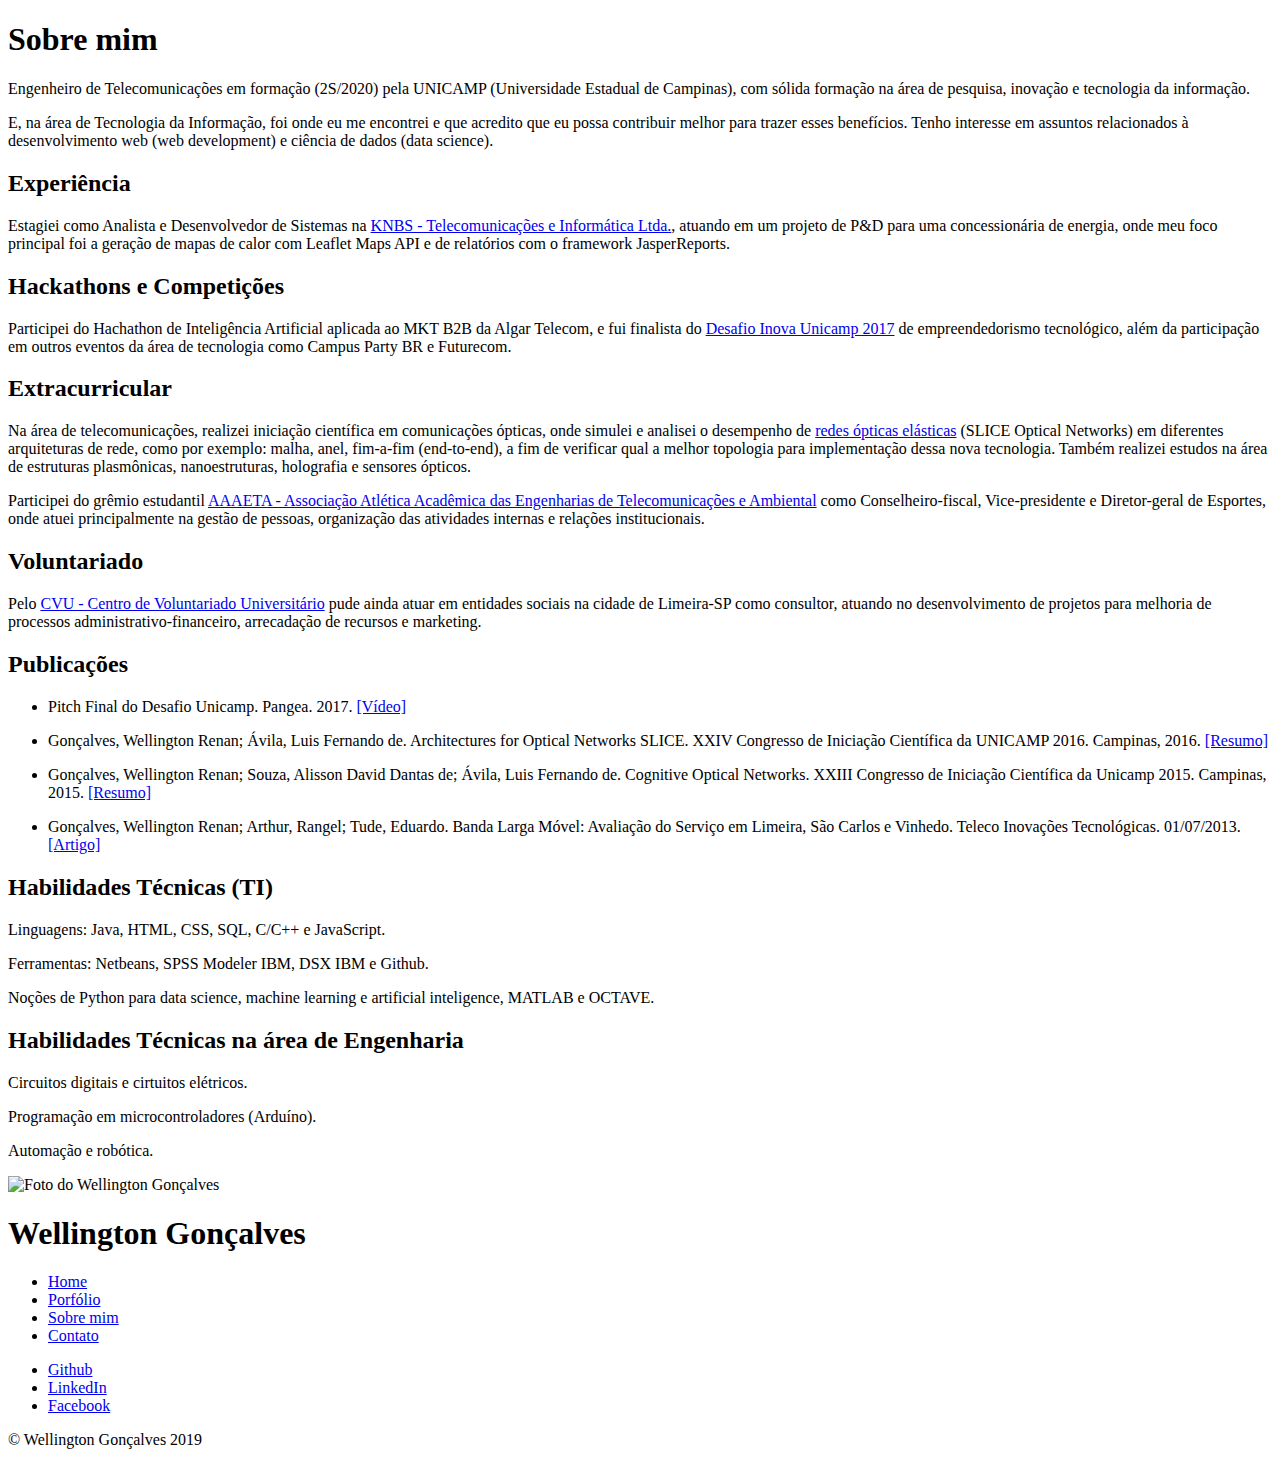
==== biografia.html @ e89325f8 "Pagina da biografia" ====
<!DOCTYPE html>
<html>
    <head>
        <title>Biografia - Wellington Gonçalves</title>
        <meta charset="utf-8">
        <link rel="icon" href="/img/logo.png">
        <link rel="stylesheet" href="css/reset.css">
        <link rel="stylesheet" href="css/site.css">
		<link rel="stylesheet" href="http://fonts.googleapis.com/css?family=Crimson+Text:400,400italic,600">
		<link rel="stylesheet" href="http://fonts.googleapis.com/css?family=Open+Sans+Condensed:700">
    </head>
    <body>
        <main>
            <h1 class="titulo-principal">Sobre mim</h1>
            
            <div class="container">
                <p>Engenheiro de Telecomunicações em formação (2S/2020) pela UNICAMP (Universidade Estadual de Campinas), com sólida formação na área de pesquisa, inovação e tecnologia da informação.</p>

                <p>E, na área de Tecnologia da Informação, foi onde eu me encontrei e que acredito que eu possa contribuir melhor para trazer esses benefícios. Tenho interesse em assuntos relacionados à desenvolvimento web (web development) e ciência de dados (data science).</p>

                <h2 class="subtitulo-texto">Experiência</h2>
                <p>Estagiei como Analista e Desenvolvedor de Sistemas na <a href="https://www.knbs.net.br/">KNBS - Telecomunicações e Informática Ltda.</a>, atuando em um projeto de P&amp;D para uma concessionária de energia, onde meu foco principal foi a geração de mapas de calor com Leaflet Maps API e de relatórios com o framework JasperReports.</p>

                <h2 class="subtitulo-texto">Hackathons e Competições</h2>
                <p>Participei do Hachathon de Inteligência Artificial aplicada ao MKT B2B da Algar Telecom, e fui finalista do <a href="https://www.inova.unicamp.br/desafio/">Desafio Inova Unicamp 2017</a> de empreendedorismo tecnológico, além da participação em outros eventos da área de tecnologia como Campus Party BR e Futurecom.</p>

                <h2 class="subtitulo-texto">Extracurricular</h2>
                <p>Na área de telecomunicações, realizei iniciação científica em comunicações ópticas, onde simulei e analisei o desempenho de <a href="https://www.prp.unicamp.br/inscricao-congresso/resumos/2016P11629A9517O2499.pdf">redes ópticas elásticas</a> (SLICE Optical Networks) em diferentes arquiteturas de rede, como por exemplo: malha, anel, fim-a-fim  (end-to-end), a fim de verificar qual a melhor topologia para implementação dessa nova tecnologia. Também realizei estudos na área de estruturas plasmônicas, nanoestruturas, holografia e sensores ópticos.</p>
                <p>Participei do grêmio estudantil <a href="https://www.facebook.com/aaaeta/">AAAETA - Associação Atlética Acadêmica das Engenharias de Telecomunicações e Ambiental</a> como Conselheiro-fiscal, Vice-presidente e Diretor-geral de Esportes, onde atuei principalmente na gestão de pessoas, organização das atividades internas e relações institucionais.</p>

                <h2 class="subtitulo-texto">Voluntariado</h2>
                <p>Pelo <a href="https://www.facebook.com/cvulimeira/">CVU - Centro de Voluntariado Universitário</a> pude ainda atuar em entidades sociais na cidade de Limeira-SP como consultor, atuando no desenvolvimento de projetos para melhoria de processos administrativo-financeiro, arrecadação de recursos e marketing.</p>

                <h2 class="subtitulo-texto">Publicações</h2>
                <ul class="lista-publicacoes">
                    <li>
                        <p>Pitch Final do Desafio Unicamp. Pangea. 2017. 
                            <a href="https://www.youtube.com/watch?v=NuM2CTO3GXg&list=PLr-27kDJla_Mrin15VuOIz1fwdTFNUPLo&t=1047s&index=2">
                            [Vídeo]
                            </a>
                        </p>
                    </li>
                    <li>
                        <p>Gonçalves, Wellington Renan; Ávila, Luis Fernando de. Architectures for Optical Networks SLICE. XXIV Congresso de Iniciação Científica da UNICAMP 2016. Campinas, 2016. 
                            <a href="https://www.prp.unicamp.br/inscricao-congresso/resumos/2016P11629A9517O2499.pdf">
                            [Resumo]
                            </a>
                        </p>
                    </li>
                    <li>
                        <p>Gonçalves, Wellington Renan; Souza, Alisson David Dantas de; Ávila, Luis Fernando de. Cognitive Optical Networks. XXIII Congresso de Iniciação Científica da Unicamp 2015. Campinas, 2015. 
                            <a href="https://www.prp.unicamp.br/inscricao-congresso/resumos/2015P7722A2725O2499.pdf">
                            [Resumo]
                            </a>
                        </p>
                    </li>
                    <li>
                        <p>Gonçalves, Wellington Renan; Arthur, Rangel; Tude, Eduardo. Banda Larga Móvel: Avaliação do Serviço em Limeira, São Carlos e Vinhedo. Teleco Inovações Tecnológicas. 01/07/2013. 
                            <a href="https://www.slideshare.net/slideshow/embed_code/key/FdrrUhTke6AvZ3">
                            [Artigo]
                            </a>
                        </p>
                    </li>
                </ul>
                
                <h2 class=subtitulo-texto>Habilidades Técnicas (TI)</h2>
                <p>Linguagens: Java, HTML, CSS, SQL, C/C++ e JavaScript.</p>
                <p>Ferramentas: Netbeans, SPSS Modeler IBM, DSX IBM e Github.</p>
                <p>Noções de Python para data science, machine learning e artificial inteligence, MATLAB e OCTAVE.</p>
                
                <h2 class=subtitulo-texto>Habilidades Técnicas na área de Engenharia</h2>
                <p>Circuitos digitais e cirtuitos elétricos.</p>
                <p>Programação em microcontroladores (Arduíno).</p>
                <p>Automação e robótica.</p>
                
            </div>
        </main>
        <img src="img/WellingtonGoncalves.jpeg" alt="Foto do Wellington Gonçalves" class="minha-foto">
        <aside class="navegacao-site">
            <h1>Wellington Gonçalves</h1>
            
            <nav>
                <ul>
                <li><a href="home.html">Home</a></li>
                <li><a href="portfolio.html">Porfólio</a></li>
                <li><a href="biografia.html">Sobre mim</a></li>
				<li><a href="contato.html">Contato</a></li>
                </ul>
            </nav>
            <ul class="icones-redes-sociais">
                <li>
                    <a href="https://github.com/wrgoncalves" class="github">
                        Github
                    </a>
                </li>
                <li>
                    <a href="https://www.linkedin.com/in/wrgoncalves/" class="linkedin">
                        LinkedIn
                    </a>
                </li>
                <li>
                    <a href="https://www.facebook.com/goncalves.wr" class="facebook">
                        Facebook
                    </a>
                </li>
            </ul>
        </aside>
        <footer class="rodape-pagina">
            &copy; Wellington Gonçalves 2019
        </footer>
    </body>
</html>
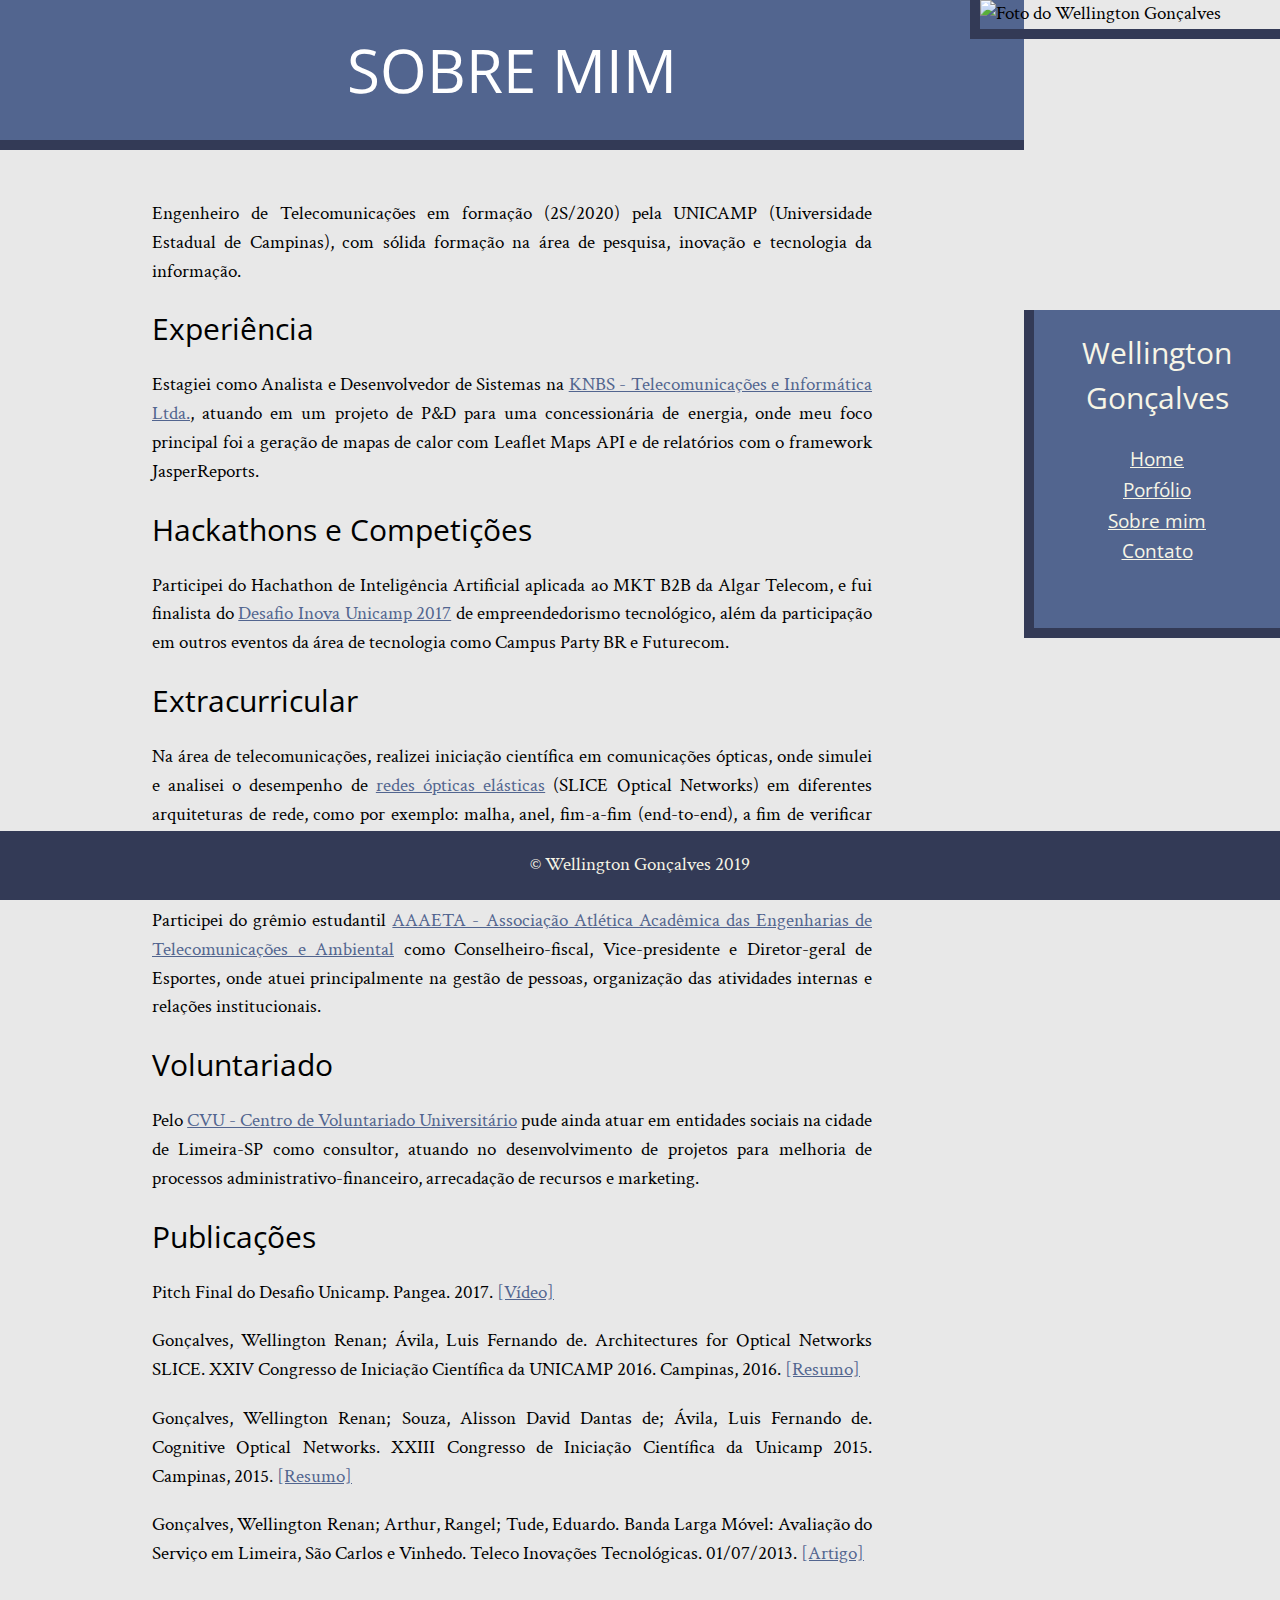
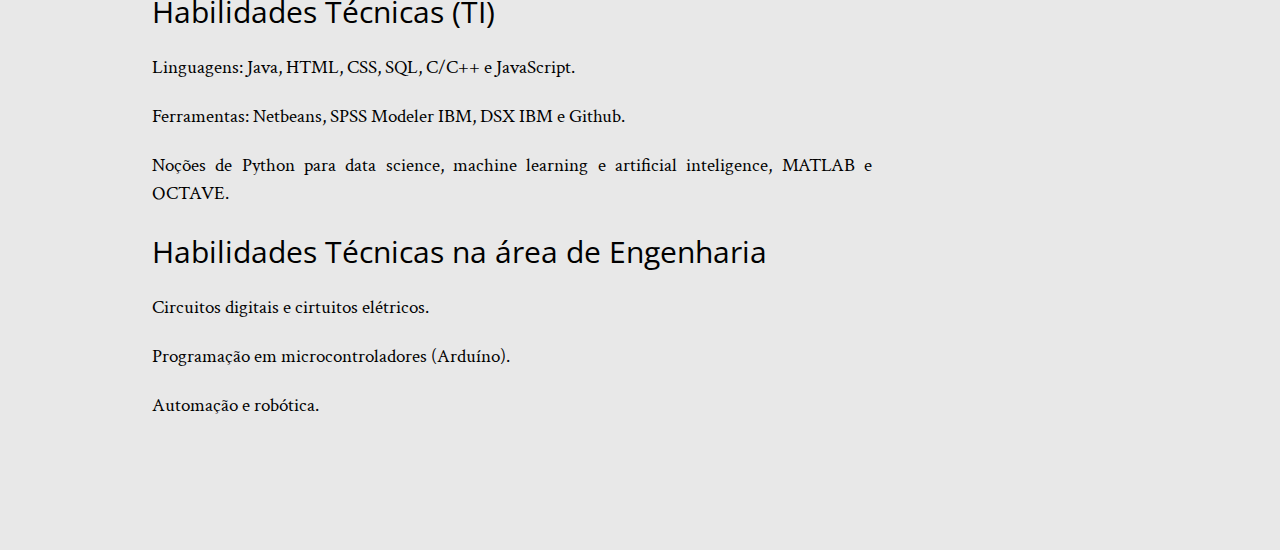
==== commit b8eb5814: "Update biografia.html" ====
--- a/biografia.html
+++ b/biografia.html
@@ -16,9 +16,7 @@
             <div class="container">
                 <p>Engenheiro de Telecomunicações em formação (2S/2020) pela UNICAMP (Universidade Estadual de Campinas), com sólida formação na área de pesquisa, inovação e tecnologia da informação.</p>
 
-                <p>E, na área de Tecnologia da Informação, foi onde eu me encontrei e que acredito que eu possa contribuir melhor para trazer esses benefícios. Tenho interesse em assuntos relacionados à desenvolvimento web (web development) e ciência de dados (data science).</p>
-
-                <h2 class="subtitulo-texto">Experiência</h2>
+		<h2 class="subtitulo-texto">Experiência</h2>
                 <p>Estagiei como Analista e Desenvolvedor de Sistemas na <a href="https://www.knbs.net.br/">KNBS - Telecomunicações e Informática Ltda.</a>, atuando em um projeto de P&amp;D para uma concessionária de energia, onde meu foco principal foi a geração de mapas de calor com Leaflet Maps API e de relatórios com o framework JasperReports.</p>
 
                 <h2 class="subtitulo-texto">Hackathons e Competições</h2>
@@ -109,4 +107,4 @@
             &copy; Wellington Gonçalves 2019
         </footer>
     </body>
-</html>+</html>
--- a/css/site.css
+++ b/css/site.css
@@ -0,0 +1,114 @@
+body{
+    font-family: "Crimson Text", "Times New Roman", serif;
+    background-color: #E8E8E8;
+    font-size: 120%;
+	line-height: 1.5;
+}
+h1, h2{
+    font-family: "Open Sans Condensed", "Arial", sans-serif;
+}
+.titulo-principal{
+    text-align: center;
+    background-color: #52658F;
+    color: white;
+    padding: 25px;
+    border-bottom: 10px solid #333A56;
+    font-size: 60px;
+    text-transform: uppercase;
+}
+p{
+    text-align: justify;
+    margin: 20px 0;
+}
+.navegacao-site{
+    text-align: center;
+    background-color: #52658F;
+    color: #F7F5E6;
+}
+.rodape-pagina{
+    background-color: #333A56;
+    color: #F7F5E6;
+    text-align: center;
+    clear: both;
+    position:fixed;
+    bottom:0;
+    left:0;
+    width:100%;
+    box-sizing: border-box;
+}
+main a {
+	color: #52658F;
+}
+.navegacao-site a{
+    color:inherit;
+    font-family: "Open Sans Condensed", sans-serif;
+}
+.navegacao-site, .rodape-pagina {
+    padding: 20px;
+}
+.container {
+    width: 720px;
+    margin: auto;
+    padding: 30px 0;
+}
+.navegacao-site h1 {
+	font-size: 30px;
+	margin-bottom: 25px;
+}
+strong {
+	font-weight: bold;
+}
+
+em {
+	font-style: italic;
+}
+.subtitulo-texto {
+    font-size: 30px; 
+}
+.icones-redes-sociais li{
+    display: inline-block;
+}
+.icones-redes-sociais a {
+    width: 40px;
+    height: 40px;
+    display: block;
+    text-indent: -99999px;
+}
+.github {
+    background-image: url(../img/github.png);
+}
+.linkedin {
+    background-image: url(../img/linkedin.png);
+}
+.facebook {
+    background-image: url(../img/facebook.png);
+}
+main{
+    width: 80%;
+    float: left;
+    padding-bottom: 80px;
+}
+img, aside {
+    width: 20%;
+    float:right;
+}
+aside{
+    box-sizing: border-box;
+    clear:right;
+    position: relative;
+    top:310px;
+    border-bottom: 10px solid #333A56;
+    border-left: 10px solid #333A56;
+}
+img{
+    width:300px;
+    position: absolute;
+    top:0;
+    right:0;
+    border-bottom: 10px solid #333A56;
+    border-left: 10px solid #333A56;
+}
+.lista-publicacoes{
+    text-align: justify;
+    margin: 20px 0;
+}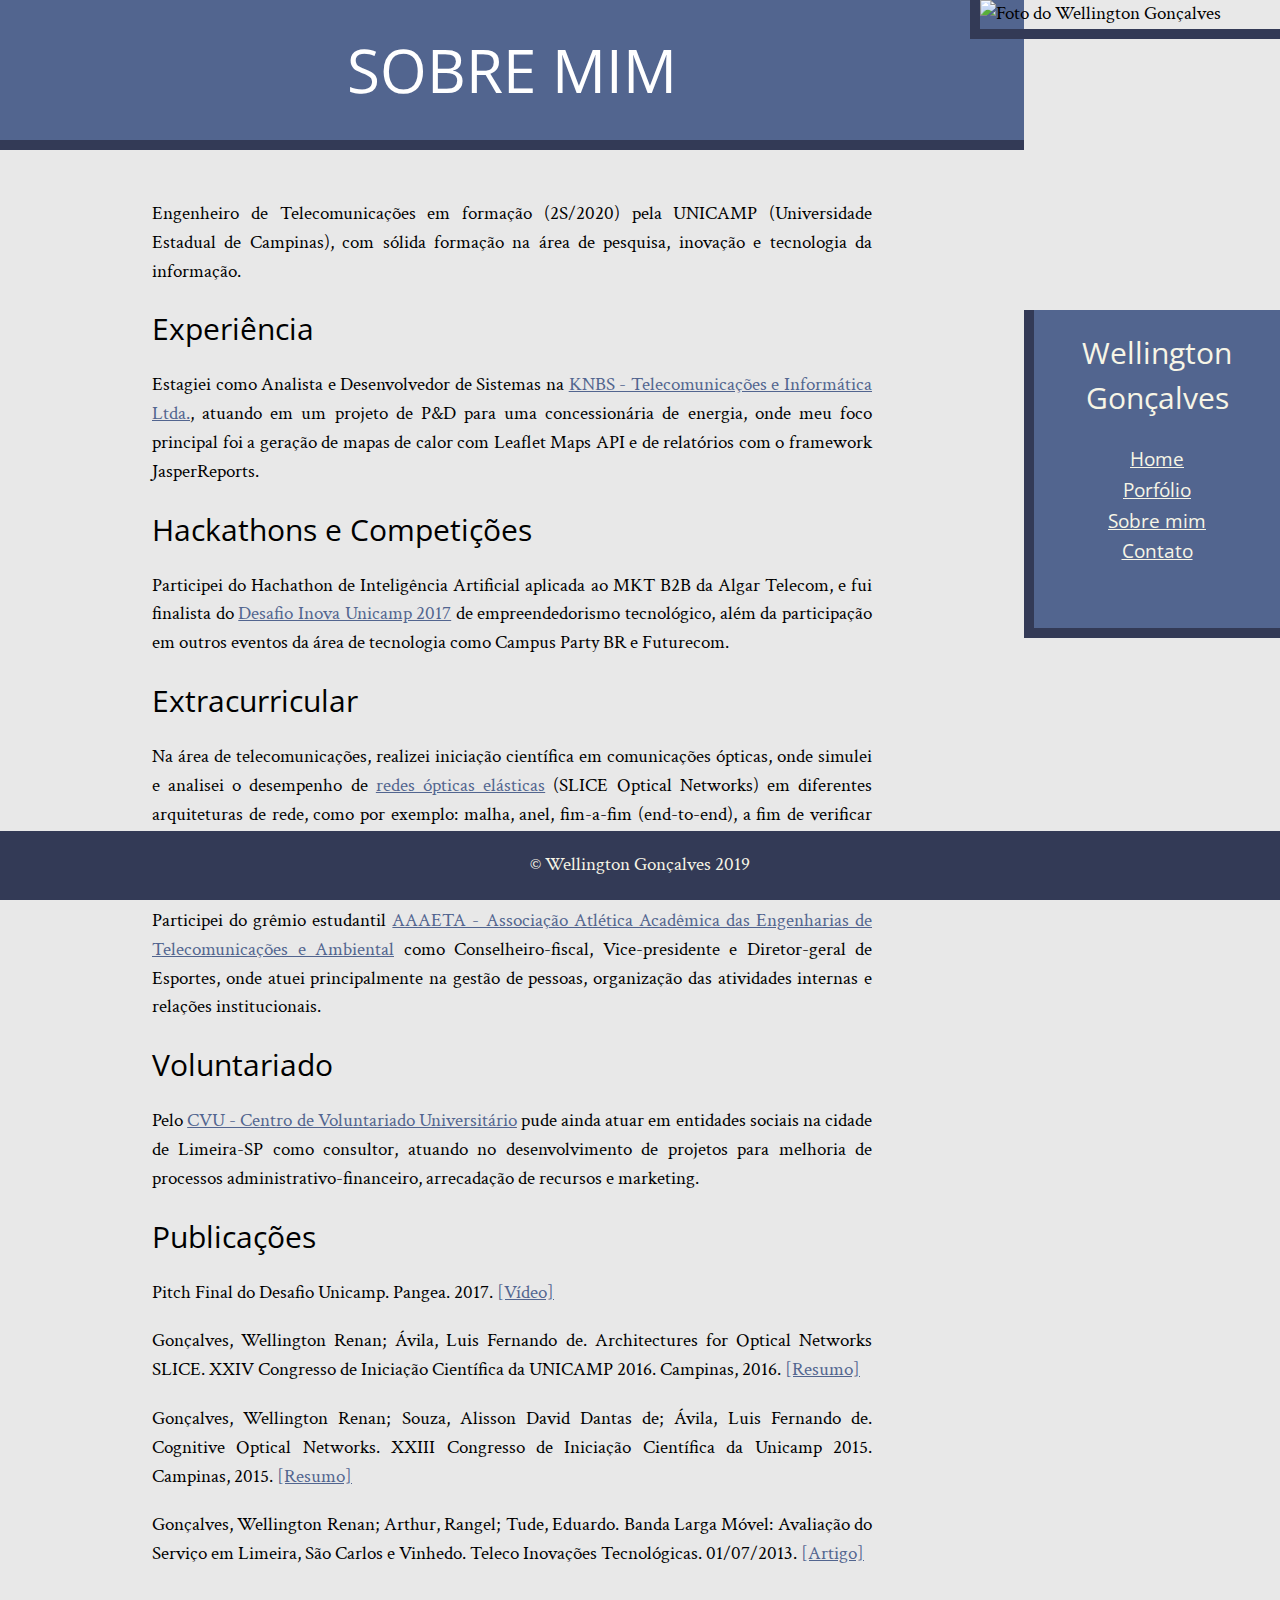
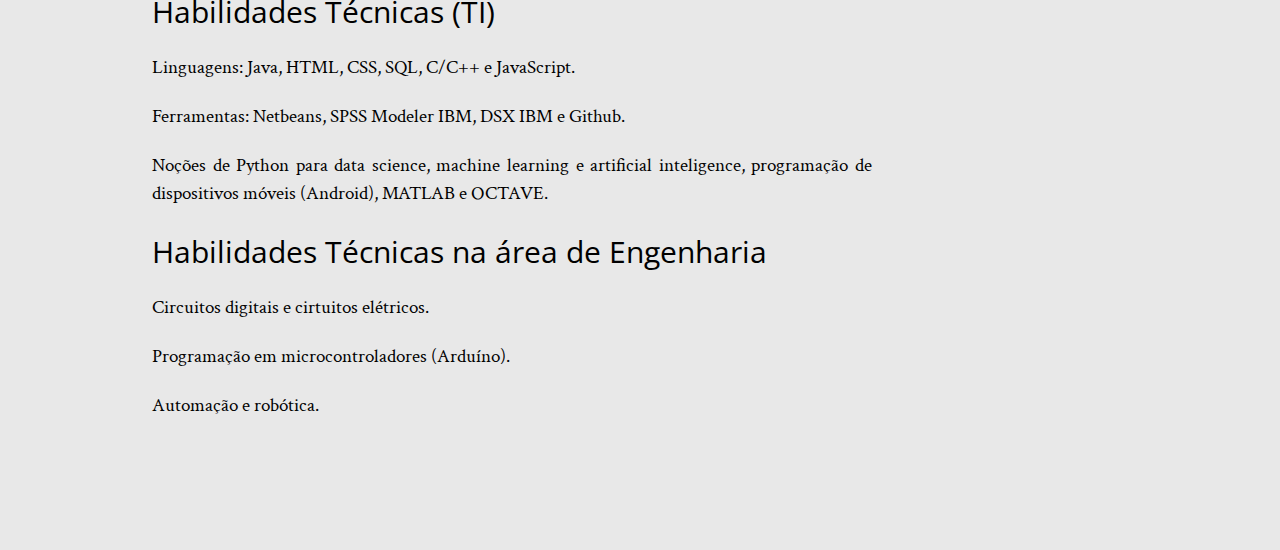
==== commit 2cf6154c: "Alteração habilidades técnicas" ====
--- a/biografia.html
+++ b/biografia.html
@@ -64,7 +64,7 @@
                 <h2 class=subtitulo-texto>Habilidades Técnicas (TI)</h2>
                 <p>Linguagens: Java, HTML, CSS, SQL, C/C++ e JavaScript.</p>
                 <p>Ferramentas: Netbeans, SPSS Modeler IBM, DSX IBM e Github.</p>
-                <p>Noções de Python para data science, machine learning e artificial inteligence, MATLAB e OCTAVE.</p>
+                <p>Noções de Python para data science, machine learning e artificial inteligence, programação de dispositivos móveis (Android), MATLAB e OCTAVE.</p>
                 
                 <h2 class=subtitulo-texto>Habilidades Técnicas na área de Engenharia</h2>
                 <p>Circuitos digitais e cirtuitos elétricos.</p>
@@ -79,7 +79,7 @@
             
             <nav>
                 <ul>
-                <li><a href="home.html">Home</a></li>
+                <li><a href="index.html">Home</a></li>
                 <li><a href="portfolio.html">Porfólio</a></li>
                 <li><a href="biografia.html">Sobre mim</a></li>
 				<li><a href="contato.html">Contato</a></li>
